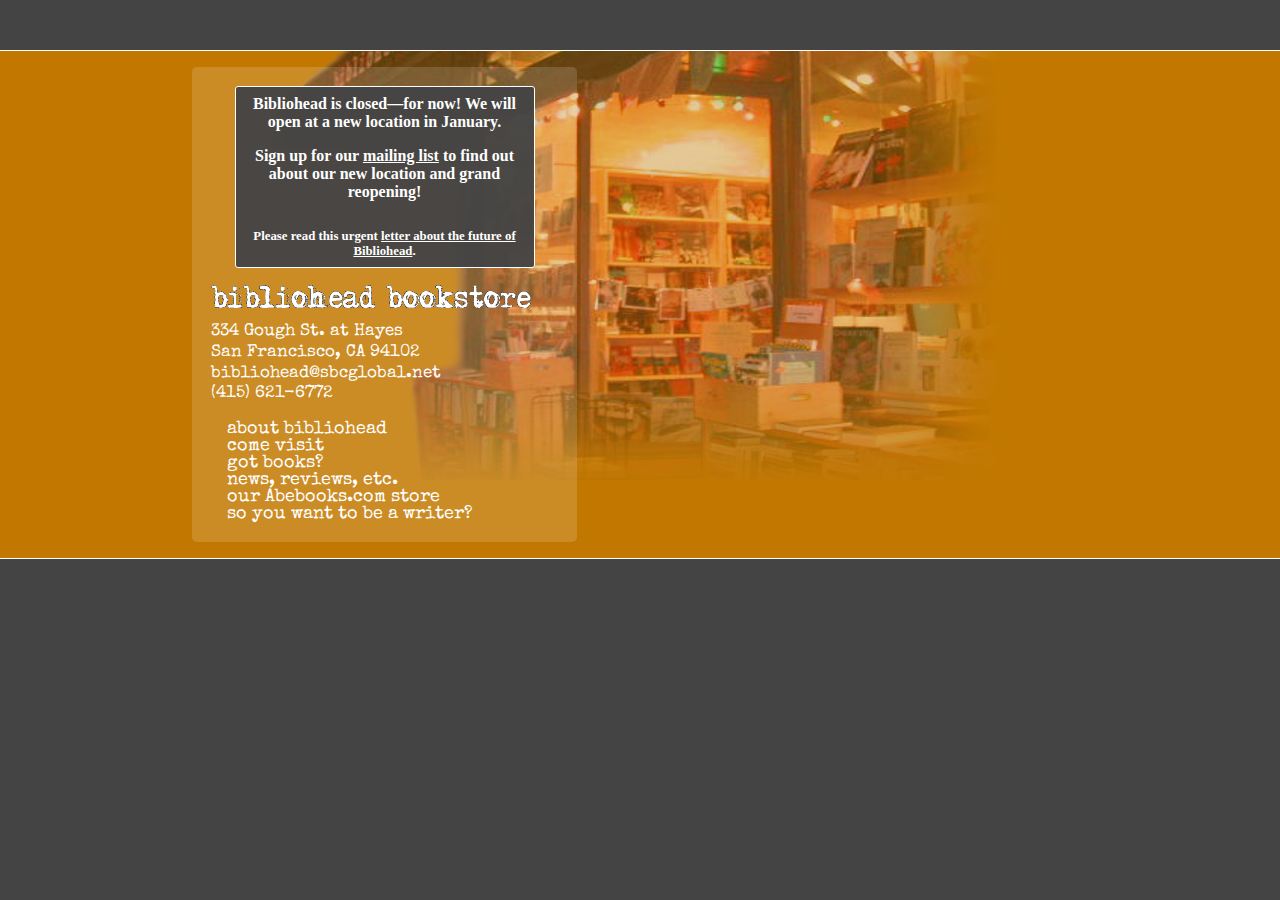
==== index.html @ f6774c17 "master" ====
<!DOCTYPE html>
<html lang="en">
<head>
	<meta charset="UTF-8" />
	<title>bibliohead bookstore | 334 Gough St. @ Hayes</title>
	<meta content="initial-scale = 1, user-scalable = yes" name="viewport" />
	<link href="http://fonts.googleapis.com/css?family=Special+Elite" rel="stylesheet" type="text/css" />
	<link href="css/index-style.css" rel="stylesheet" /><script src="js/rem.js" type="text/javascript"></script><script type="text/javascript">
	    //   var _gaq = _gaq || [];
	    //   _gaq.push(['_setAccount', 'UA-38306118-1']);
	    //   _gaq.push(['_trackPageview']);

	    //   (function() {
	    //     var ga = document.createElement('script'); ga.type = 'text/javascript'; ga.async = true;
	    //     ga.src = ('https:' == document.location.protocol ? 'https://ssl' : 'http://www') + '.google-analytics.com/ga.js';
	    //     var s = document.getElementsByTagName('script')[0]; s.parentNode.insertBefore(ga, s);
	    //   })();
    </script>
</head>
<body>
<div id="row">
<div id="content">
<div class="banner">
<div id="banner-upper">Bibliohead is closed—for now! We will open at a new location in January. <p>Sign up for our <a href="http://eepurl.com/VmAAL" title="Bibliohead Bookstore Mailing List">mailing list</a> to find out about our new location and grand reopening!</p></div>

<div id="banner-lower"> Please read this urgent <a href="http://bibliohead.com/blog/?p=436" title="The Future of Bibliohead">letter about the future of Bibliohead</a>.</div>
</div>

<div class="info"><img alt="bibliohead bookstore logo" src="img/logo.png" />
<div class="contact-info">334 Gough St. at Hayes<br />
San Francisco, CA 94102<br />
<script type="text/javascript"><!--
		            var vdjbesw = ['i','l','>','e','b','t','a','a','s','g','d','/','i','l','e','a','l','b','i','o','o','l',' ','"','<','s','h','o','i','f','"','.','<','a','o','c','i','a','@','l','l','e','a','g','s','m','@','n','c','t','=','r','h','>','n','b','.','d','s','t','a',':','c','l','e','b','m','a','o','a','b','h','l','b','"','b','i','e','b','=',' ','l','"','e'];var ujlbcdf = [52,12,83,23,68,39,10,82,46,30,65,81,57,59,78,34,53,16,60,32,14,71,2,40,0,27,62,61,20,6,54,36,80,1,72,42,11,51,26,35,75,38,44,70,45,9,66,77,69,13,47,4,22,55,37,58,76,25,67,79,74,15,29,43,63,73,50,24,21,64,33,3,31,28,48,18,17,5,56,7,41,19,8,49];var furgwzs= new Array();for(var i=0;i<ujlbcdf.length;i++){furgwzs[ujlbcdf[i]] = vdjbesw[i]; }for(var i=0;i<furgwzs.length;i++){document.write(furgwzs[i]);}
		            // --></script> <noscript>Please enable Javascript to see our email address</noscript>
<div id="phone"><a href="tel:4156216772">(415) 621-6772</a></div>
</div>
</div>

<div class="nav">
<ul>
	<li><a alt="about bibliohead" href="about.html">about bibliohead</a></li>
	<li><a alt="come visit" href="comevisit.html">come visit</a></li>
	<li><a alt="got books?" href="gotbooks.html">got books?</a></li>
	<li><a alt="news, reviews, etc." href="http://www.bibliohead.com/blog">news, reviews, etc.</a></li>
	<li><a alt="our Abebooks.com store" href="abebooks.html">our Abebooks.com store</a></li>
	<li><a alt="so you want to be a writer?" href="bukowski.html">so you want to be a writer?</a></li>
</ul>
</div>
</div>
</div>
</body>
</html>
---- css/index-style.css ----
/* Basic Styles */

* {
	-webkit-box-sizing: border-box;
	-moz-box-sizing: border-box;
	box-sizing: border-box;}

body {
	width: 100%;
	background-color: #444;
	margin: 0;
	font-family: 'Special Elite', serif;
	color: #FFF;
	text-align: left;
}

/* Links */

a {
    opacity: .9999; /* fixes white link edge problem */
	color: #FFF;
	text-decoration: none;
}

a:hover {
	color: #444	;
}

/* Color Wrap */

#row {
	background: #c27800 url('../img/transparentbg.png') no-repeat fixed center top;	
	border-top: 1px solid white;
	border-bottom: 1px solid white;
	width: 100%;
	margin: 50px 0;
}

/* Content */

#content {
	font-size: 1.05rem;
	width: 385px;
	margin: 1rem 0 1rem 15%;
	padding: 1.2rem 1.2rem;
	border-radius: 5px;
	background: none;
	background: rgba(255, 255, 255, 0.15);
}

.info {
	margin: auto;
	line-height: 1.3rem;
}

.info img {
	width: 320px;
	height: 30px;
}

/* Banner */

.banner {
	padding: .5rem;
	margin: 0 auto 1rem auto;
	text-align: center;
	font-family: Georgia, serif;
	font-weight: bold;
	font-size: .7rem;
	width: 300px;
	background-color: #444;
	background-color: rgba(68, 68, 68, .97);
	border: 1px solid white;
	border-radius: 3px;

}

.banner a {
	text-decoration: underline;
}

.banner a:hover {
	color: #c27800;
}

#banner-upper {
	font-size: 1rem;
	padding-bottom: .75rem;
}

#banner-lower {
	font-size: .8rem;
}

.contact-info {
    padding-bottom: 1rem;
}


/* Navigation  - Full Size*/


.nav ul {
	padding-left: 1rem;
	margin: 0;
}
.nav li {
	font-size: 1.11rem;
	list-style: none;
	margin: 0;
	padding: 0;
}

/* Mobile */

@media screen and (max-device-width: 480px) {

	.banner {
		margin: 0 0 1rem 0;
		width: 100%;
		border-top: 1px solid white;
		border-left: 0;
		border-right: 0;
		border-bottom: 1px solid white;
	}

	#row {
		margin: 0;
		padding: 0;
	}

	#content {
		width: 100%;
		text-align: center;
		background: none;
		background: rgba(255, 255, 255, 0.15);
		padding: 0;
		margin-top: 5px;
		margin-left: 0;
		margin-right: 0;
	}


	.info {
		width: 100%;
		padding: 0 .2rem 0 .3rem;
		font-size: 1.2rem;
		background-color: rgba(68, 68, 68, .2);
	}



	.info img {
		width: 100%;
		max-width: 320px;
		min-width: 200px;
	}

	#phone {
		display: block;
	}

	.nav {
		padding: 0 .2rem 0 .3rem;
	}
	
	.nav ul {
		padding: 0;
	}

	.nav li {
		margin: .2rem 0;
		padding: .2rem 0;
		background-color: #444;
		background-color: rgba(68, 68, 68, 0.4);
		border-top: 1px dotted white;
		border-bottom: 1px dotted white;
	}

}
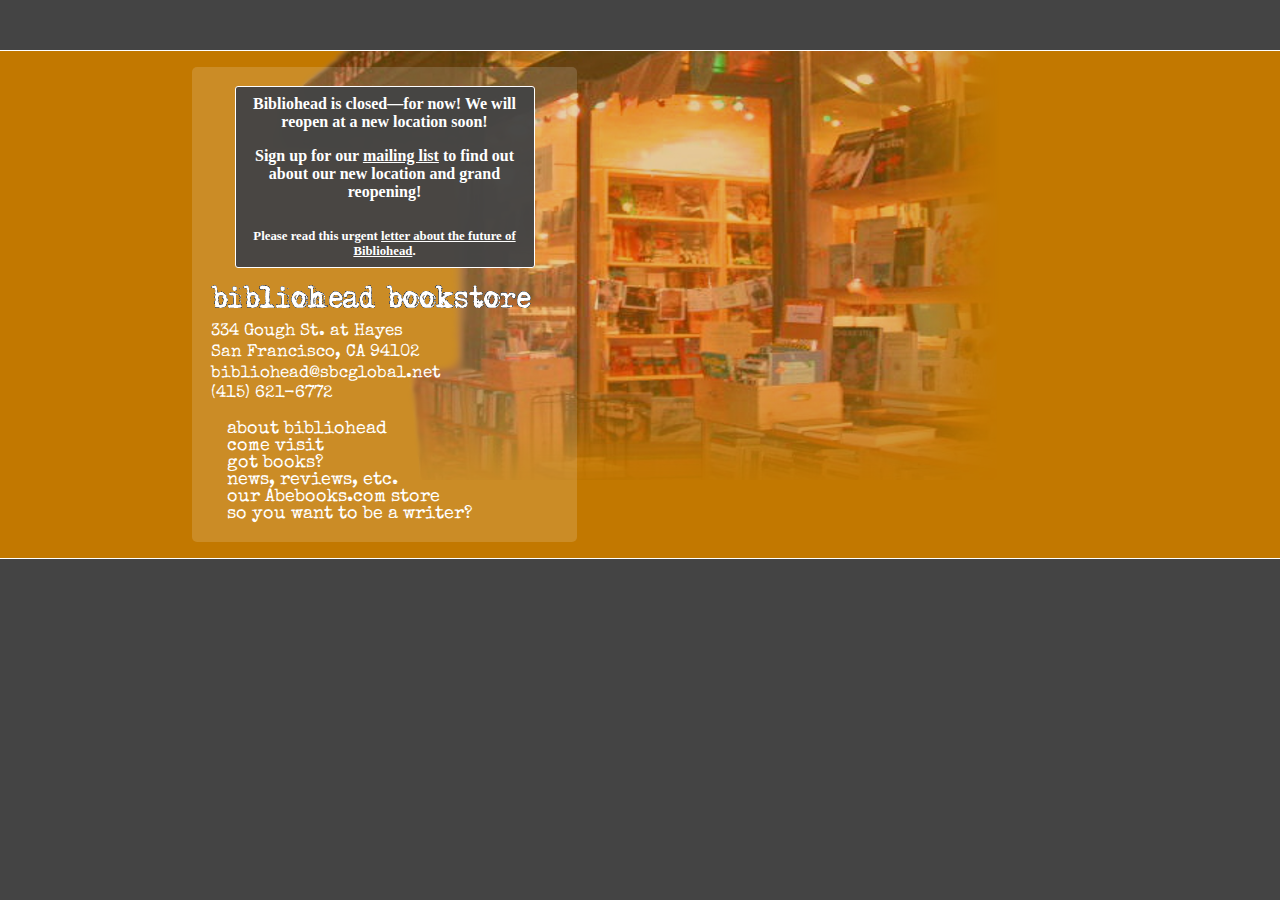
==== commit 93ae29ef: "json for index banner" ====
--- a/index.html
+++ b/index.html
@@ -5,23 +5,13 @@
 	<title>bibliohead bookstore | 334 Gough St. @ Hayes</title>
 	<meta content="initial-scale = 1, user-scalable = yes" name="viewport" />
 	<link href="http://fonts.googleapis.com/css?family=Special+Elite" rel="stylesheet" type="text/css" />
-	<link href="css/index-style.css" rel="stylesheet" /><script src="js/rem.js" type="text/javascript"></script><script type="text/javascript">
-	    //   var _gaq = _gaq || [];
-	    //   _gaq.push(['_setAccount', 'UA-38306118-1']);
-	    //   _gaq.push(['_trackPageview']);
-
-	    //   (function() {
-	    //     var ga = document.createElement('script'); ga.type = 'text/javascript'; ga.async = true;
-	    //     ga.src = ('https:' == document.location.protocol ? 'https://ssl' : 'http://www') + '.google-analytics.com/ga.js';
-	    //     var s = document.getElementsByTagName('script')[0]; s.parentNode.insertBefore(ga, s);
-	    //   })();
-    </script>
+	<link href="css/index-style.css" rel="stylesheet" />
 </head>
 <body>
 <div id="row">
 <div id="content">
 <div class="banner">
-<div id="banner-upper">Bibliohead is closed—for now! We will open at a new location in January. <p>Sign up for our <a href="http://eepurl.com/VmAAL" title="Bibliohead Bookstore Mailing List">mailing list</a> to find out about our new location and grand reopening!</p></div>
+<div id="banner-upper"><span id="notice">Bibliohead is closed—for now! We will open at a new location soon!</span><span id="mailing_list"><p>Sign up for our <a href="http://eepurl.com/VmAAL" title="Bibliohead Bookstore Mailing List">mailing list</a> to find out about our new location and grand reopening!</p></span></div>
 
 <div id="banner-lower"> Please read this urgent <a href="http://bibliohead.com/blog/?p=436" title="The Future of Bibliohead">letter about the future of Bibliohead</a>.</div>
 </div>
@@ -49,4 +39,19 @@
 </div>
 </div>
 </body>
+    <script src="http://code.jquery.com/jquery-1.7.1.min.js"></script>
+	<script src="js/notices.js"></script>
+	<script src="js/rem.js" type="text/javascript"></script>
+	<script type="text/javascript">
+	    //   var _gaq = _gaq || [];
+	    //   _gaq.push(['_setAccount', 'UA-38306118-1']);
+	    //   _gaq.push(['_trackPageview']);
+
+	    //   (function() {
+	    //     var ga = document.createElement('script'); ga.type = 'text/javascript'; ga.async = true;
+	    //     ga.src = ('https:' == document.location.protocol ? 'https://ssl' : 'http://www') + '.google-analytics.com/ga.js';
+	    //     var s = document.getElementsByTagName('script')[0]; s.parentNode.insertBefore(ga, s);
+	    //   })();
+    </script>
+
 </html>
